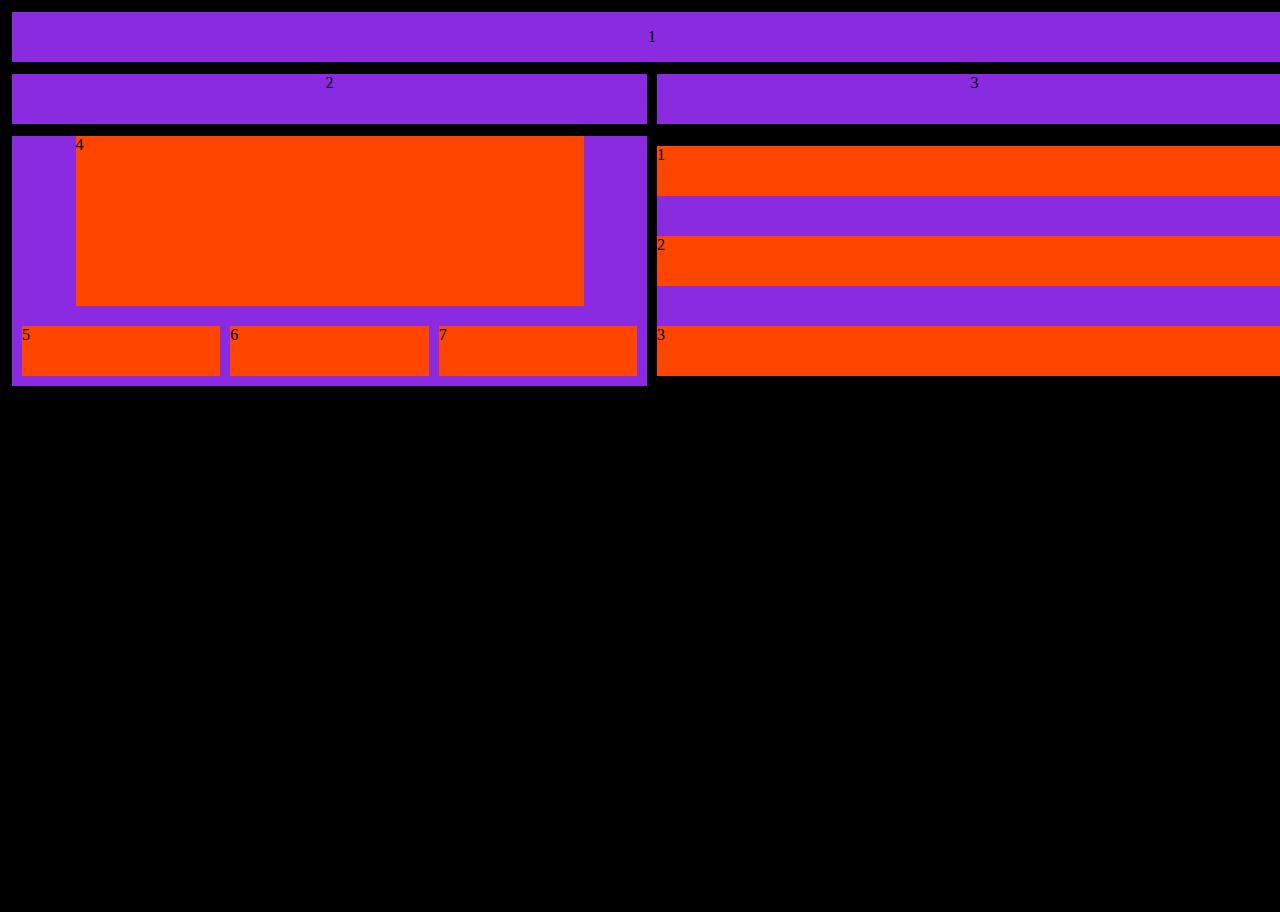
==== index.html @ 83840e4b "Add files via upload" ====
<!DOCTYPE html>
<html lang="en">
<head>
	<meta charset="UTF-8">
	<meta name="viewport" content="width=device-width, initial-scale=1.0">
	<title>Responsive Web Design</title>
	<link rel="stylesheet" href="styles.css">
</head>
<body>
	

	<header>
		1
	</header>
	<main>
		<div class="left">2</div>
		<div class="right">3</div>
	</main>
	<aside>
		<div class="left">
			<div class="top">
				<div class="number">4</div>	
				<div class="bottom">
					<div class="number1">5</div>
					<div class="number2">6</div>
					<div class="number3">7</div>
				</div>
			</div>
		</div>
		<div class="right">
			<div class="div1">1</div>
			<div class="div2">2</div>
			<div class="div3">3</div>
		</div>
	</aside>

</body>
</html>
---- styles.css ----
*,
*::before,
*::after {
	box-sizing: border-box;
	margin: 0;
	padding: 0;
}

body,
html {
	width: 100%;
	height: 100%;
	background-color: black;
}

header {
	background-color: blueviolet;
	width: 100%;
	height: 50px;
	display: flex;
	justify-content: center;
	align-items: center;
	margin: 12px;
}

main {
	display: flex;
	flex-direction: row;
	align-items: center;
	justify-content: center;
	gap: 10px;
	margin: 12px;
	width: 100%;
}

main .left {
	background-color: blueviolet;
	width: 100%;
	height: 50px;
	text-align: center;
}

main .right {
	background-color: blueviolet;
	width: 100%;
	height: 50px;
	text-align: center;

}

aside {
	display: flex;
	flex-direction: row;
	justify-content: center;
	align-items: center;
	gap: 10px;
	margin: 12px;
	width: 100%;
}

aside .left {
	display: flex;
	flex-direction: column;
	justify-content: center;
	align-items: center;
	width: 100%;
	gap: 10px;
}

aside .left .top {
	background-color: blueviolet;
	width: 100%;
	height: 250px;
	display: flex;
	flex-direction: column;
	justify-content: center;
	align-items: center;
}

aside .left .top .number {
	background-color: orangered;
	width: 80%;
	height: 200px;

}

aside .left .top .bottom {
	display: flex;
	flex-direction: row;
	width: 100%;
	height: auto;
	padding: 10px;
	gap: 10px;
	margin-top: 10px;
}

aside .left .bottom .number1 {
	height: 50px;
	width: 100%;
	background-color: orangered;
}

aside .left .bottom .number2 {
	height: 50px;
	width: 100%;
	background-color: orangered;
}

aside .left .bottom .number3 {
	height: 50px;
	width: 100%;
	background-color: orangered;
}

aside .right {
	background-color: blueviolet;
	width: 100%;
	height: auto;
	display: flex;
	flex-direction: column;
	justify-content: center;
	align-items: center;
	gap: 40px;
}

aside .right .div1 {
	background-color: orangered;
	height: 50px;
	width: 100%;
}

aside .right .div2 {
	background-color: orangered;
	height: 50px;
	width: 100%;
}

aside .right .div3 {
	background-color: orangered;
	height: 50px;
	width: 100%;	
}


@media screen and (max-width: 640px) {
	main {
		flex-direction: column;
	}

	aside {
		flex-direction: column;
	}

	aside .right {
		flex-direction: row;
		gap: 5px;
	}
}
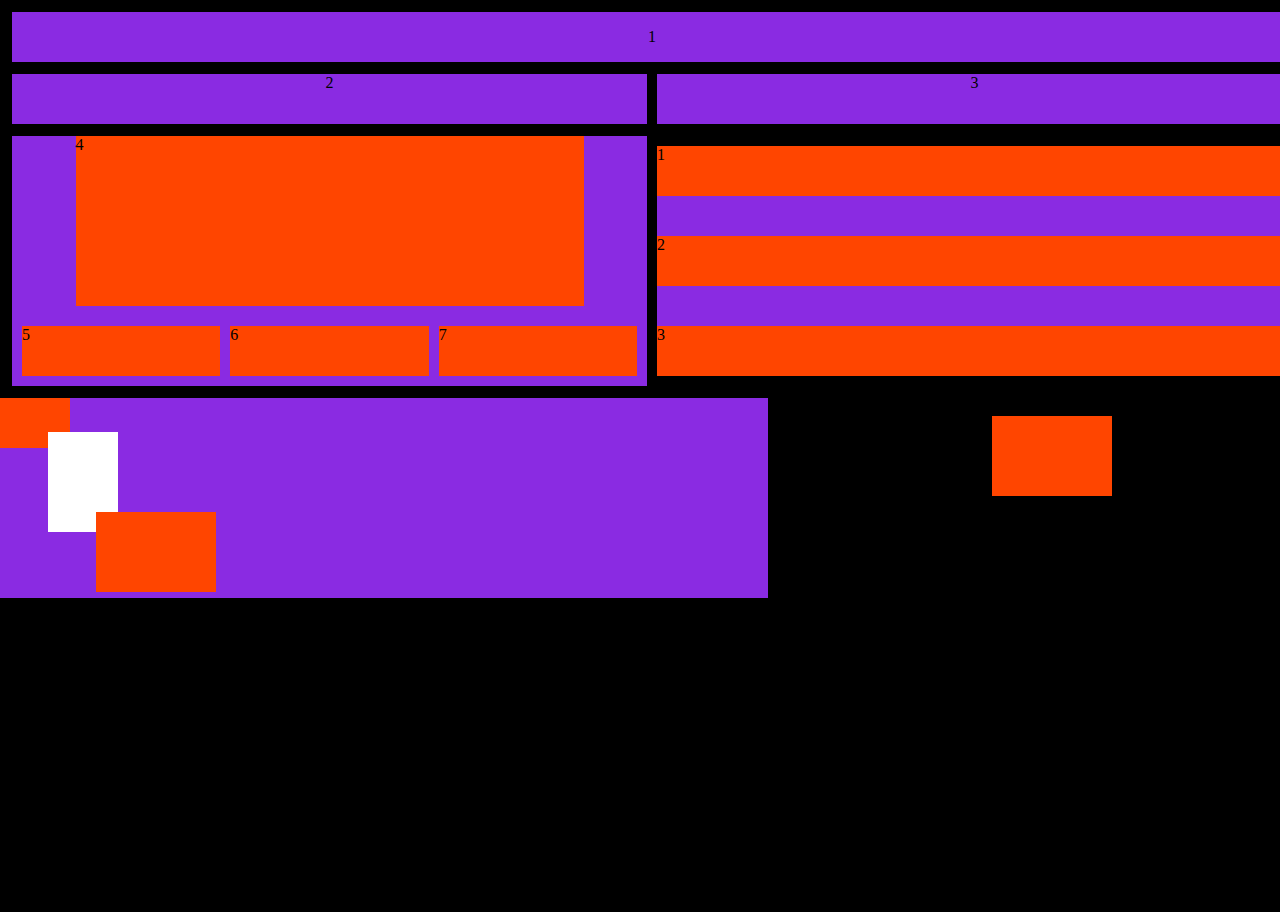
==== commit 016abc46: "Add files via upload" ====
--- a/index.html
+++ b/index.html
@@ -34,5 +34,17 @@
 		</div>
 	</aside>
 
+	<section>
+		<div class="div1"></div>
+		<div class="div2"></div>
+		<div class="div3"></div>
+		<div class="div4"></div>
+		<div class="div5"></div>
+		<div class="div6">
+			<img src="star.png" width="50px" alt="">
+			<p>Fighting</p>
+		</div>
+	</section>
+
 </body>
 </html>--- a/styles.css
+++ b/styles.css
@@ -155,4 +155,69 @@
 		flex-direction: row;
 		gap: 5px;
 	}
+}
+
+
+section {
+	background-color: blueviolet;
+	width: 60%;
+	height: 200px;
+}
+
+section .div1 {
+	width: 70px;
+	height: 50px;
+	background-color: orangered;
+}
+
+section .div2 {
+	height: 100px;
+	width: 70px;
+	background-color: white;
+	position: absolute;
+	left: 3rem;
+	top: 27rem;
+}
+
+section .div3 {
+	width: 120px;
+	height: 80px;
+	background-color: orangered;
+	position: absolute;
+	top: 32rem;
+	left: 6rem;
+}
+
+section .div4 {
+	width: 120px;
+	height: 80px;
+	background-color: orangered;
+	position: absolute;
+	top: 26rem;
+	left: 62rem;
+}
+
+section .div5 {
+	width: 120px;
+	height: 80px;
+	background-color: orangered;
+	position: absolute;
+	top: 32rem;
+	left: 82rem;
+}
+
+section .div6 {
+	position: absolute;
+	top: 24rem;
+	left: 105rem;
+}
+
+section .div6 p {
+	color: red;
+	position: relative;
+	top: -2rem;
+	left: -13px;
+	font-size: 20px;
+	font-weight: bold;
+	transform: rotate(18deg);
 }